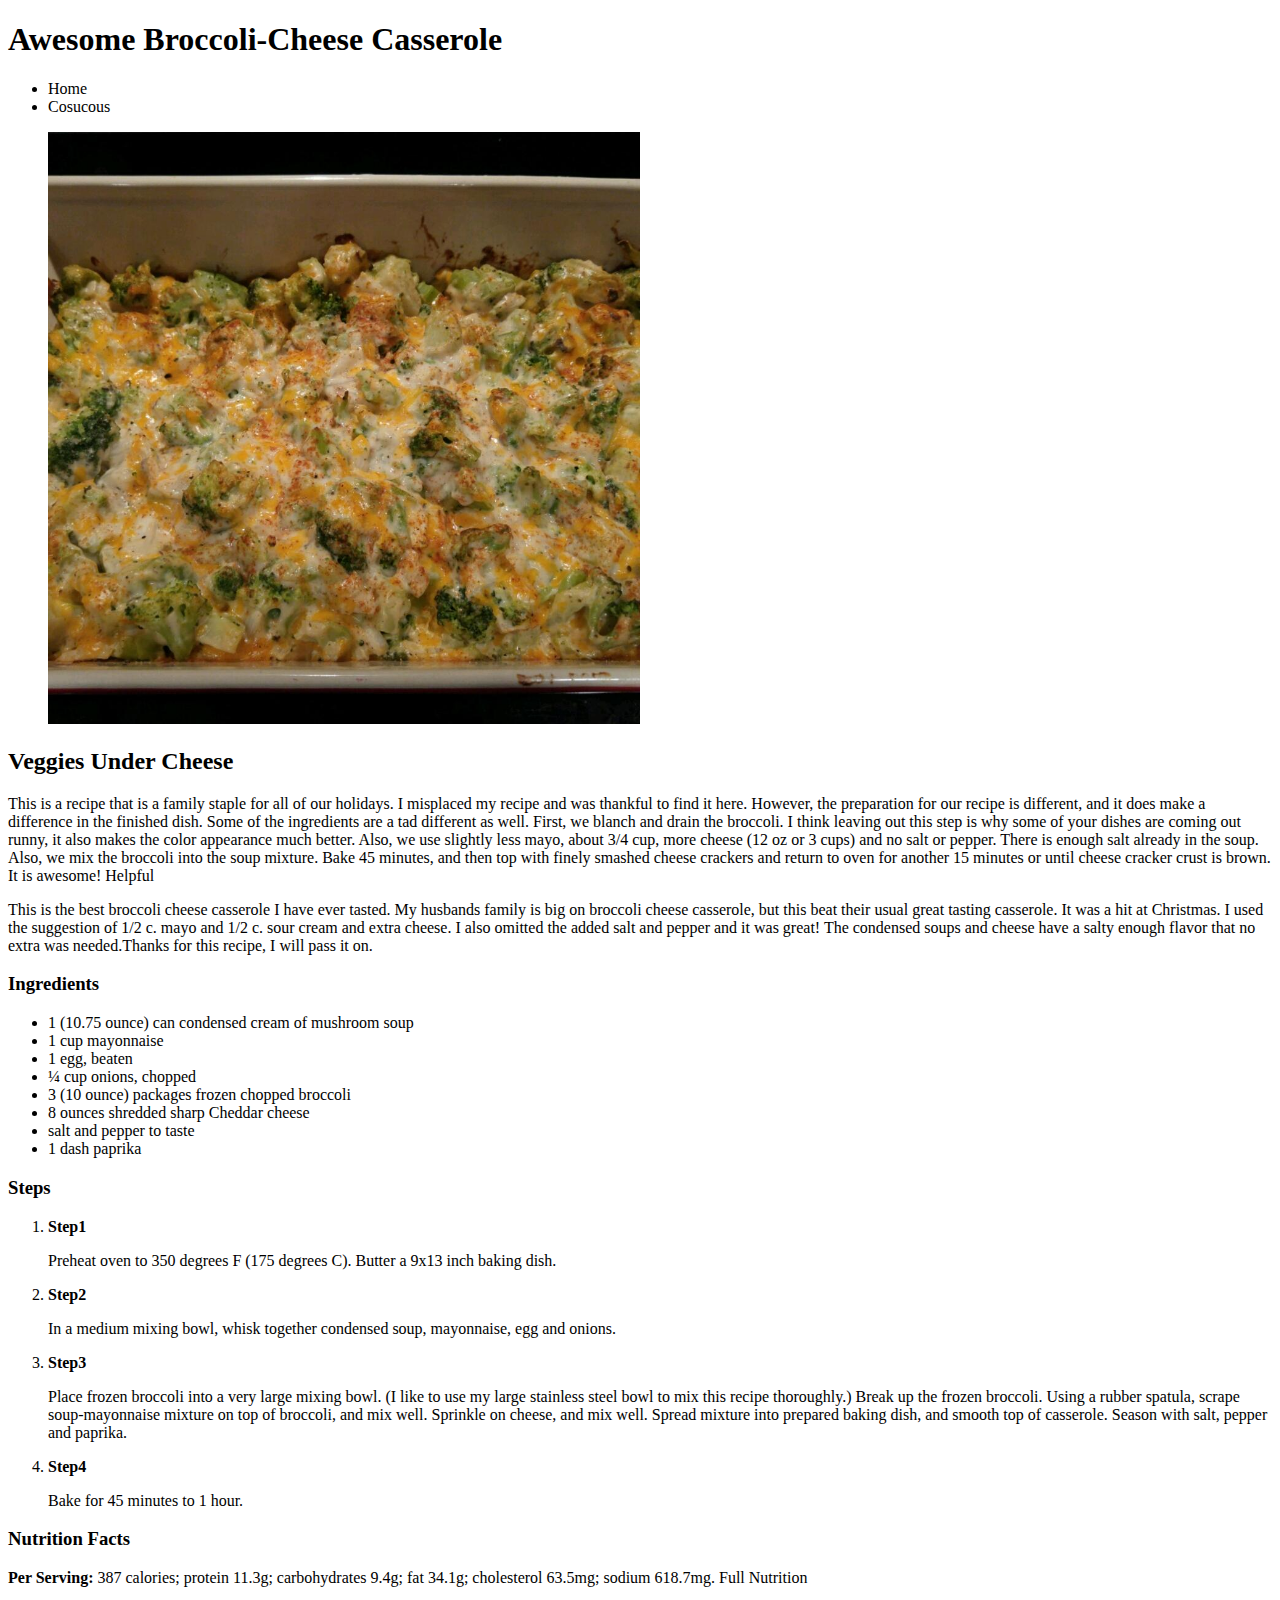
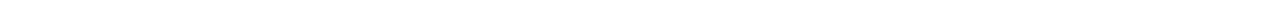
==== recipies/broccoli-cheese-casserole.html @ a1cca809 "Add another recipie page similarly structured as couscous.html" ====
<!DOCTYPE html>
<html lang="en">

<head>
    <meta charset="UTF-8">
    <meta http-equiv="X-UA-Compatible" content="IE=edge">
    <meta name="viewport" content="width=device-width, initial-scale=1.0">
    <title>Broccoli-Cheese Casserole</title>
    <style>
        img {
            width: 50%
        }
    </style>
</head>

<body>
    <header>
        <h1>Awesome Broccoli-Cheese Casserole</h1>
        <nav>
            <ul>
                <li>Home</li>
                <li>Cosucous</li>
            </ul>
        </nav>
    </header>
    <figure>
        <img src="/images/broccoli-cheese-casserole.jpeg"
            alt="a bowl of broccoli with meshed onions and tomatoes with broccli under cheese">
        <figcaption></figcaption>
    </figure>

    <h2>Veggies Under Cheese</h2>
    <p>This is a recipe that is a family staple for all of our holidays. I misplaced my recipe and was thankful to find
        it here. However, the preparation for our recipe is different, and it does make a difference in the finished
        dish. Some of the ingredients are a tad different as well. First, we blanch and drain the broccoli. I think
        leaving out this step is why some of your dishes are coming out runny, it also makes the color appearance much
        better. Also, we use slightly less mayo, about 3/4 cup, more cheese (12 oz or 3 cups) and no salt or pepper.
        There is enough salt already in the soup. Also, we mix the broccoli into the soup mixture. Bake 45 minutes, and
        then top with finely smashed cheese crackers and return to oven for another 15 minutes or until cheese cracker
        crust is brown. It is awesome!

        Helpful
    </p>
    <p>This is the best broccoli cheese casserole I have ever tasted. My husbands family is big on broccoli cheese
        casserole, but this beat their usual great tasting casserole. It was a hit at Christmas. I used the suggestion
        of 1/2 c. mayo and 1/2 c. sour cream and extra cheese. I also omitted the added salt and pepper and it was
        great! The condensed soups and cheese have a salty enough flavor that no extra was needed.Thanks for this
        recipe, I will pass it on.</p>

    <h3>Ingredients</h3>
    <ul>
        <li>1 (10.75 ounce) can condensed cream of mushroom soup</li>
        <li>1 cup mayonnaise</li>
        <li>1 egg, beaten</li>
        <li>¼ cup onions, chopped</li>
        <li>3 (10 ounce) packages frozen chopped broccoli</li>
        <li>8 ounces shredded sharp Cheddar cheese</li>
        <li>salt and pepper to taste</li>
        <li>1 dash paprika</li>
    </ul>
    <h3>Steps</h3>
        <ol>
           
         
            <li><strong>Step1</strong>
                <p>Preheat oven to 350 degrees F (175 degrees C). Butter a 9x13 inch baking dish.</p>
            </li>
            <li><strong>Step2</strong>
                <p>In a medium mixing bowl, whisk together condensed soup, mayonnaise, egg and onions.</p>
            </li>
            <li><strong>Step3</strong>
                <p>Place frozen broccoli into a very large mixing bowl. (I like to use my large stainless steel bowl to
                    mix this recipe thoroughly.) Break up the frozen broccoli. Using a rubber spatula, scrape
                    soup-mayonnaise mixture on top of broccoli, and mix well. Sprinkle on cheese, and mix well. Spread
                    mixture into prepared baking dish, and smooth top of casserole. Season with salt, pepper and
                    paprika.</p>
            </li>
            <li>
                <strong>Step4</strong>
                <p> Bake for 45 minutes to 1 hour.</p>
            </li>
        </ol>
    
    <h3>Nutrition Facts</h3>
    <p><strong>Per Serving: </strong> 387 calories; protein 11.3g; carbohydrates 9.4g; fat 34.1g; cholesterol 63.5mg; sodium 618.7mg. Full Nutrition</p>
</body>

</html>
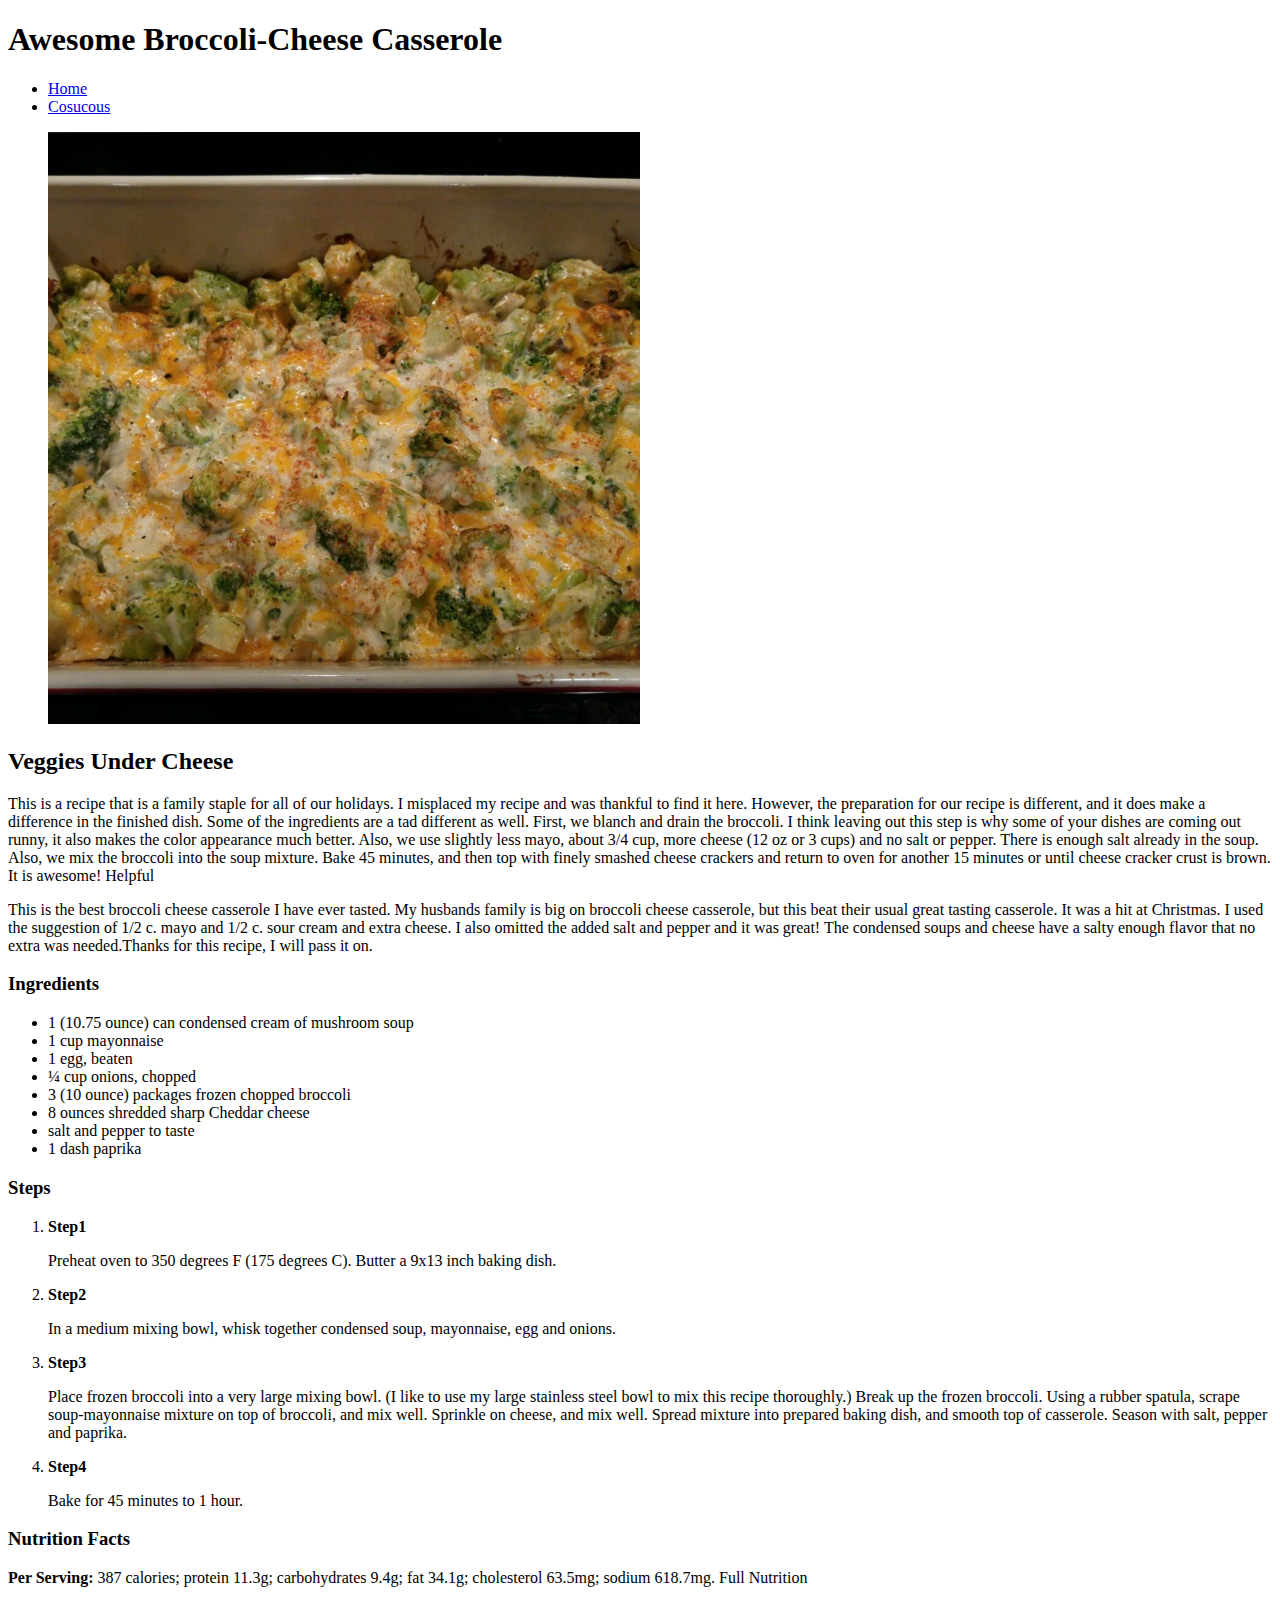
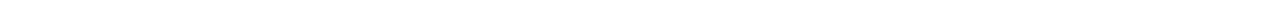
==== commit 9b04ad7d: "Add navigation to all pages" ====
--- a/recipies/broccoli-cheese-casserole.html
+++ b/recipies/broccoli-cheese-casserole.html
@@ -18,8 +18,8 @@
         <h1>Awesome Broccoli-Cheese Casserole</h1>
         <nav>
             <ul>
-                <li>Home</li>
-                <li>Cosucous</li>
+                <li><a href = "/index.html">Home</a></li>
+                <li><a href="/recipies/couscous.html">Cosucous</a></li>
             </ul>
         </nav>
     </header>
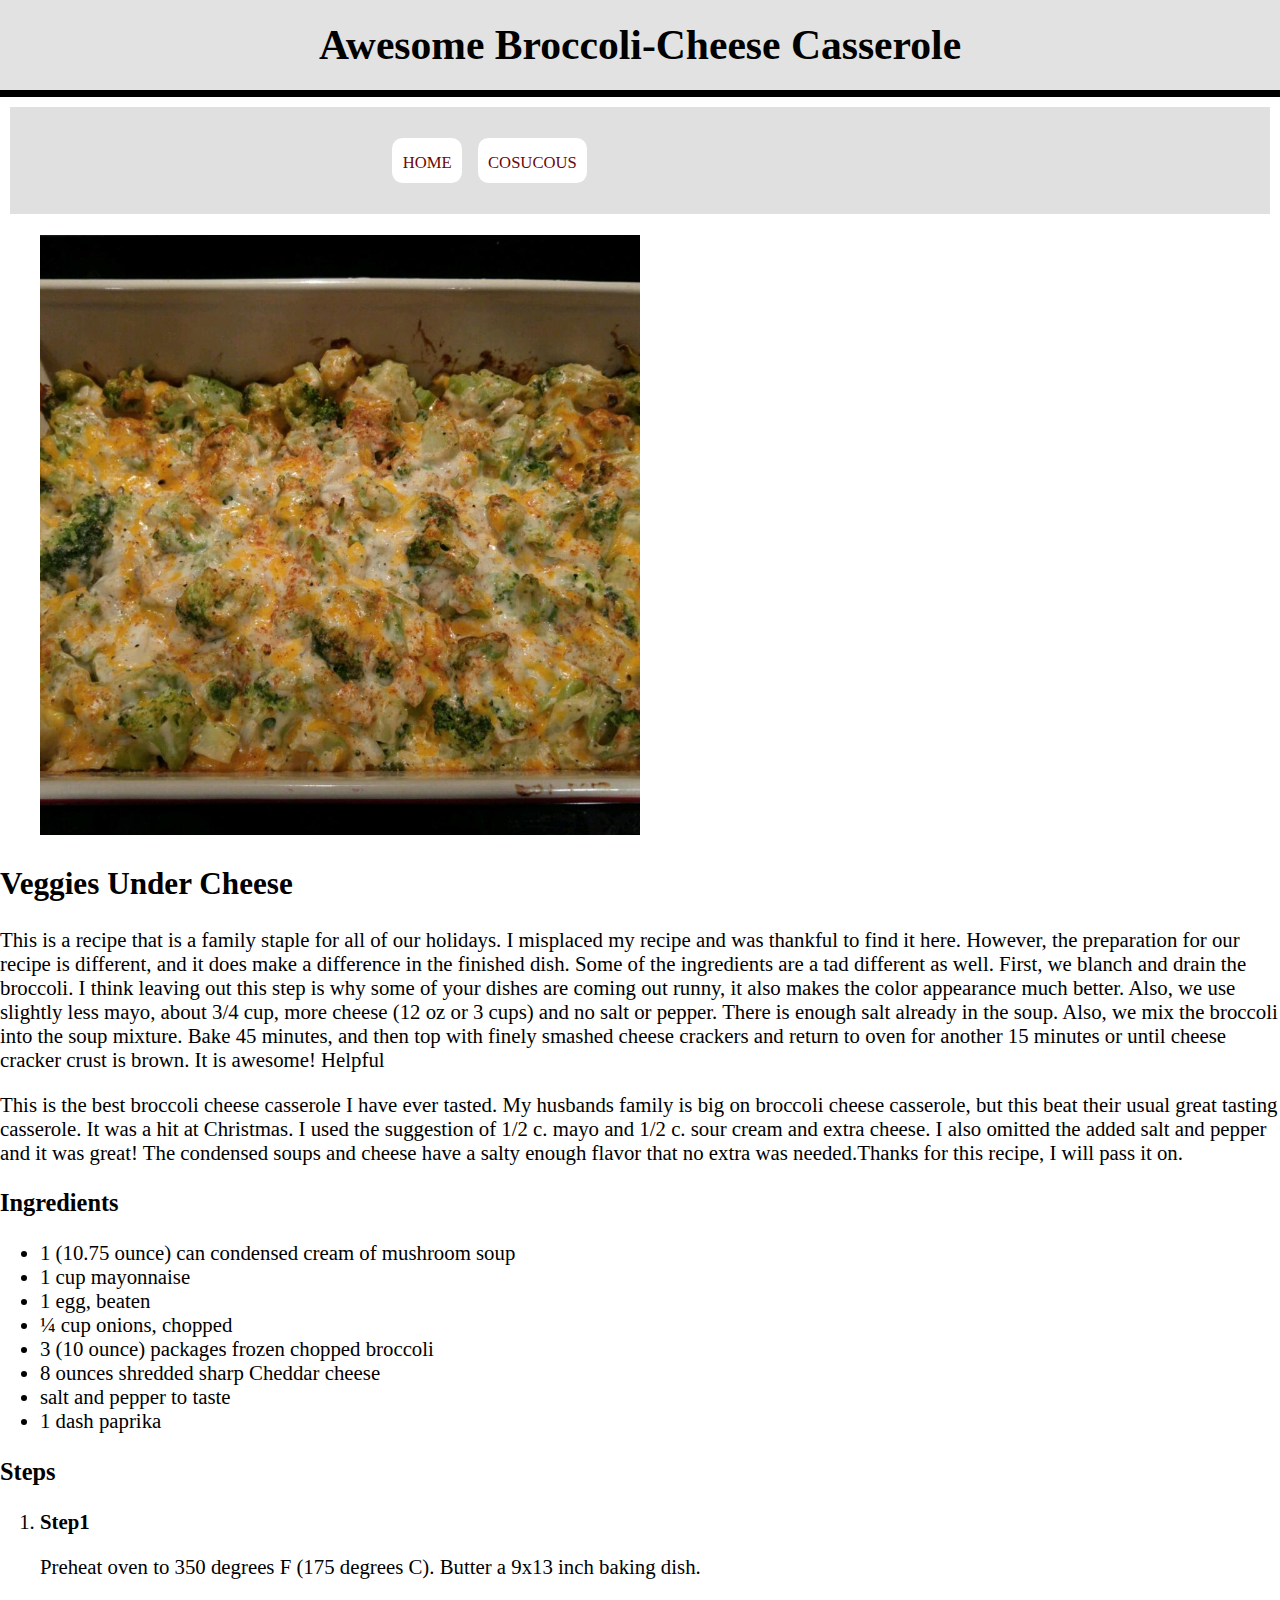
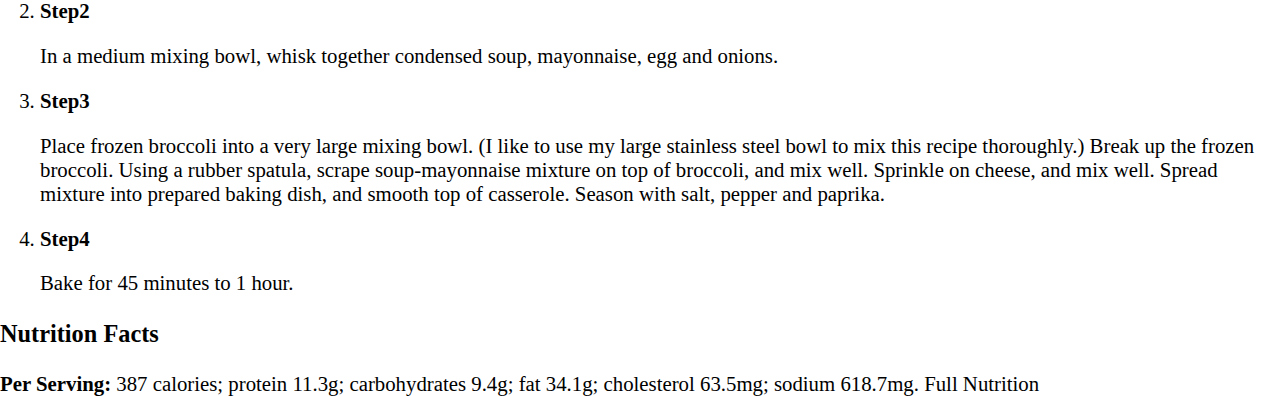
==== commit fd9601f7: "Tweak style of the pages" ====
--- a/recipies/broccoli-cheese-casserole.html
+++ b/recipies/broccoli-cheese-casserole.html
@@ -8,9 +8,11 @@
     <title>Broccoli-Cheese Casserole</title>
     <style>
         img {
-            width: 50%
+            width: 50%;
         }
+      
     </style>
+    <link rel="stylesheet" href="/styles/style.css">
 </head>
 
 <body>
@@ -18,13 +20,13 @@
         <h1>Awesome Broccoli-Cheese Casserole</h1>
         <nav>
             <ul>
-                <li><a href = "/index.html">Home</a></li>
-                <li><a href="/recipies/couscous.html">Cosucous</a></li>
+                <li><a href = "../index.html">Home</a></li>
+                <li><a href="../recipies/couscous.html">Cosucous</a></li>
             </ul>
         </nav>
     </header>
     <figure>
-        <img src="/images/broccoli-cheese-casserole.jpeg"
+        <img src="../images/broccoli-cheese-casserole.jpeg"
             alt="a bowl of broccoli with meshed onions and tomatoes with broccli under cheese">
         <figcaption></figcaption>
     </figure>
--- a/styles/style.css
+++ b/styles/style.css
@@ -0,0 +1,45 @@
+:root{
+    box-sizing: border-box;
+    font-size:calc(0.5em + 1vw);
+}
+
+body{
+    background-color:#ffffff;
+    /* color:rgb(109, 7, 7); */
+    margin: 0;
+    height:100vh;
+}
+
+h1{
+    border-bottom: 7px solid black;
+    text-align: center;
+    padding: .5em;
+    margin: 0;
+    background-color: rgb(226, 226, 226);
+}
+nav{
+    background-color: rgb(224, 224, 224);
+    padding:0.5em;
+    margin:0.5em
+}
+
+nav >ul{
+    padding-left: 30%;
+    list-style: none;
+
+}
+nav ul li{
+    
+    display: inline-block;
+    margin-right: 0.5em;
+    padding: 0.5em;
+    border-radius: 0.5em;
+    background-color: rgb(255, 255, 255);
+}
+li > a{
+    text-decoration: none;
+    color:black;
+    text-transform: uppercase;
+    font-size: 0.8em;
+    color:rgb(109, 7, 7)
+}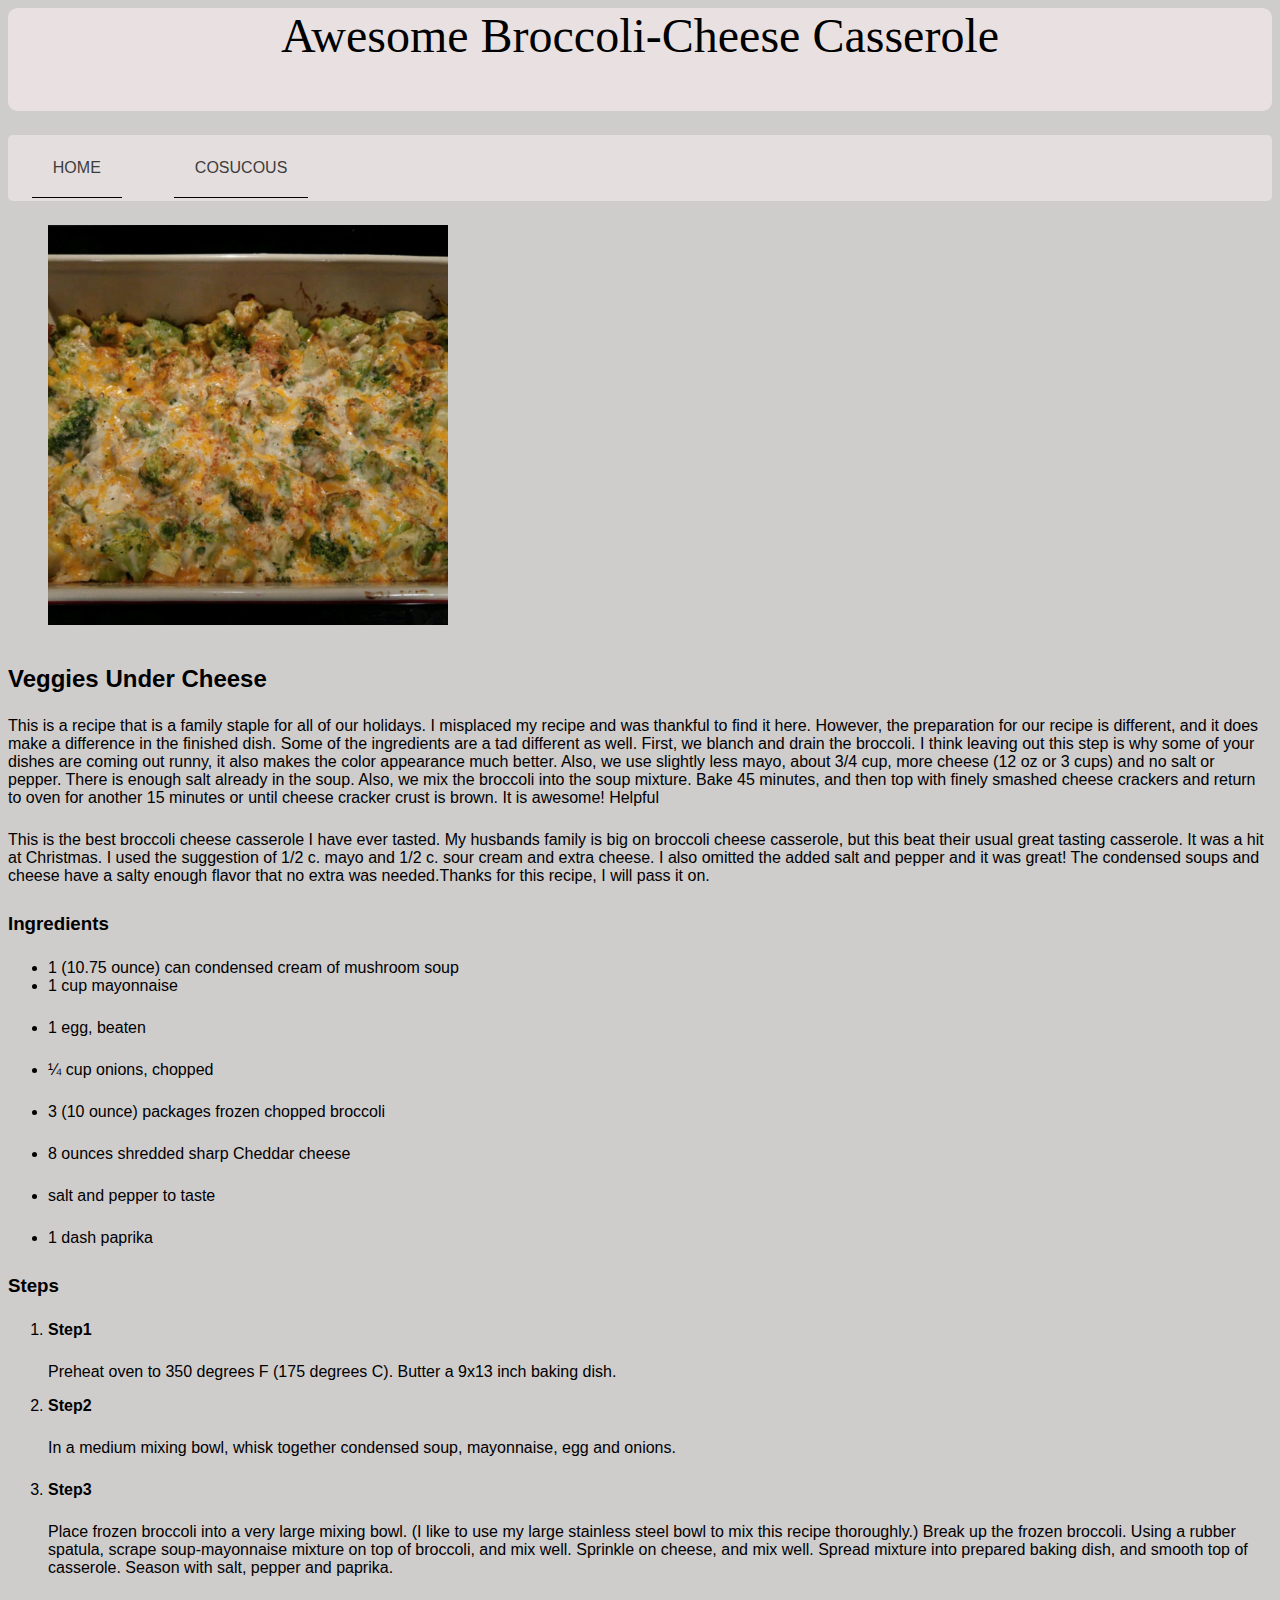
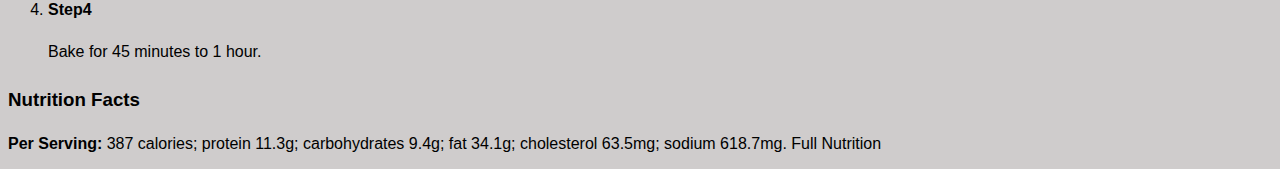
==== commit c3d16bdb: "Edit recipies pages for matching look with home" ====
--- a/recipies/broccoli-cheese-casserole.html
+++ b/recipies/broccoli-cheese-casserole.html
@@ -12,16 +12,16 @@
         }
       
     </style>
-    <link rel="stylesheet" href="/styles/style.css">
+    <link rel="stylesheet" href="../styles/style.css">
 </head>
 
 <body>
-    <header>
-        <h1>Awesome Broccoli-Cheese Casserole</h1>
-        <nav>
-            <ul>
-                <li><a href = "../index.html">Home</a></li>
-                <li><a href="../recipies/couscous.html">Cosucous</a></li>
+    <header class = "header-main">
+        <h1 class = "heading-main">Awesome Broccoli-Cheese Casserole</h1>
+        <nav class = "navigation">
+            <ul class = "navigation-list">
+                <li><a class = "navigation-item" href = "../index.html">Home</a></li>
+                <li><a class = "navigation-item" href="../recipies/couscous.html">Cosucous</a></li>
             </ul>
         </nav>
     </header>
--- a/styles/style.css
+++ b/styles/style.css
@@ -1,45 +1,99 @@
 :root{
-    box-sizing: border-box;
-    font-size:calc(0.5em + 1vw);
+    box-sizing:border-box;
+    /* font-size: 0.875em; */
+}
+
+*,::after,::before{
+    box-sizing: inherit;
 }
 
 body{
-    background-color:#ffffff;
-    /* color:rgb(109, 7, 7); */
-    margin: 0;
-    height:100vh;
+    font-size: 1rem;
+    font-family: sans-serif;
+    background-color: rgb(207, 204, 204);
+
 }
 
-h1{
-    border-bottom: 7px solid black;
-    text-align: center;
-    padding: .5em;
-    margin: 0;
-    background-color: rgb(226, 226, 226);
+body *+*{
+    margin-top: 1.5em;
 }
-nav{
-    background-color: rgb(224, 224, 224);
-    padding:0.5em;
-    margin:0.5em
+.header-main{
+   
 }
 
-nav >ul{
-    padding-left: 30%;
+.header-main .heading-main{
+    font-family: serif;
+    font-weight: 500;
+    padding-bottom: 1em;
+    margin:0;
+    font-size: 3rem;
+   
+    border-radius: 0.2em;
+    
+    text-align:center;
+    background-color: rgb(233, 225, 225);
+    /* vertical-align: middle; */
+}
+
+
+.navigation-list{
+    /* text-align: center; */
     list-style: none;
+    
+    padding: 0;
+    margin: 0;
+    background-color: rgb(228, 222, 222);
+    border-radius: 0.3em;
+  
 
 }
-nav ul li{
+
+
+
+.navigation-list li {
+    display: inline-block;
+    padding:1.5em;
+   
+}
+
+/* removing the labotomised owl styles */
+li:nth-of-type(2){
+    margin-top: 0;
     
+}
+
+div{
+    border:0.5px solid red;
     display: inline-block;
-    margin-right: 0.5em;
-    padding: 0.5em;
-    border-radius: 0.5em;
-    background-color: rgb(255, 255, 255);
+    margin-bottom: 0.3em;
+    width: 2.4%;
 }
-li > a{
-    text-decoration: none;
-    color:black;
-    text-transform: uppercase;
-    font-size: 0.8em;
-    color:rgb(109, 7, 7)
+
+.navigation-item:link{
+
+        /* padding: 1em; */
+        border-bottom: 1.5px solid black;
+        text-decoration: none;
+        /* border-radius: 1.5em; */
+        padding: 1.3em;
+        color:rgb(61, 60, 60);
+        /* background-color: rgb(59, 57, 57); */
+        text-transform: uppercase;
+        font-weight: 200;
+       
+    
+}
+.navigation-item:visited{
+    color: rgb(228, 104, 104);
+}
+.navigation-item:hover{
+    color:rgb(61, 60, 60);
+    border-bottom:1.5px solid red;
+}
+.navigation-item:active{
+    
+}
+img{
+    width:400px;
+    height:auto;
 }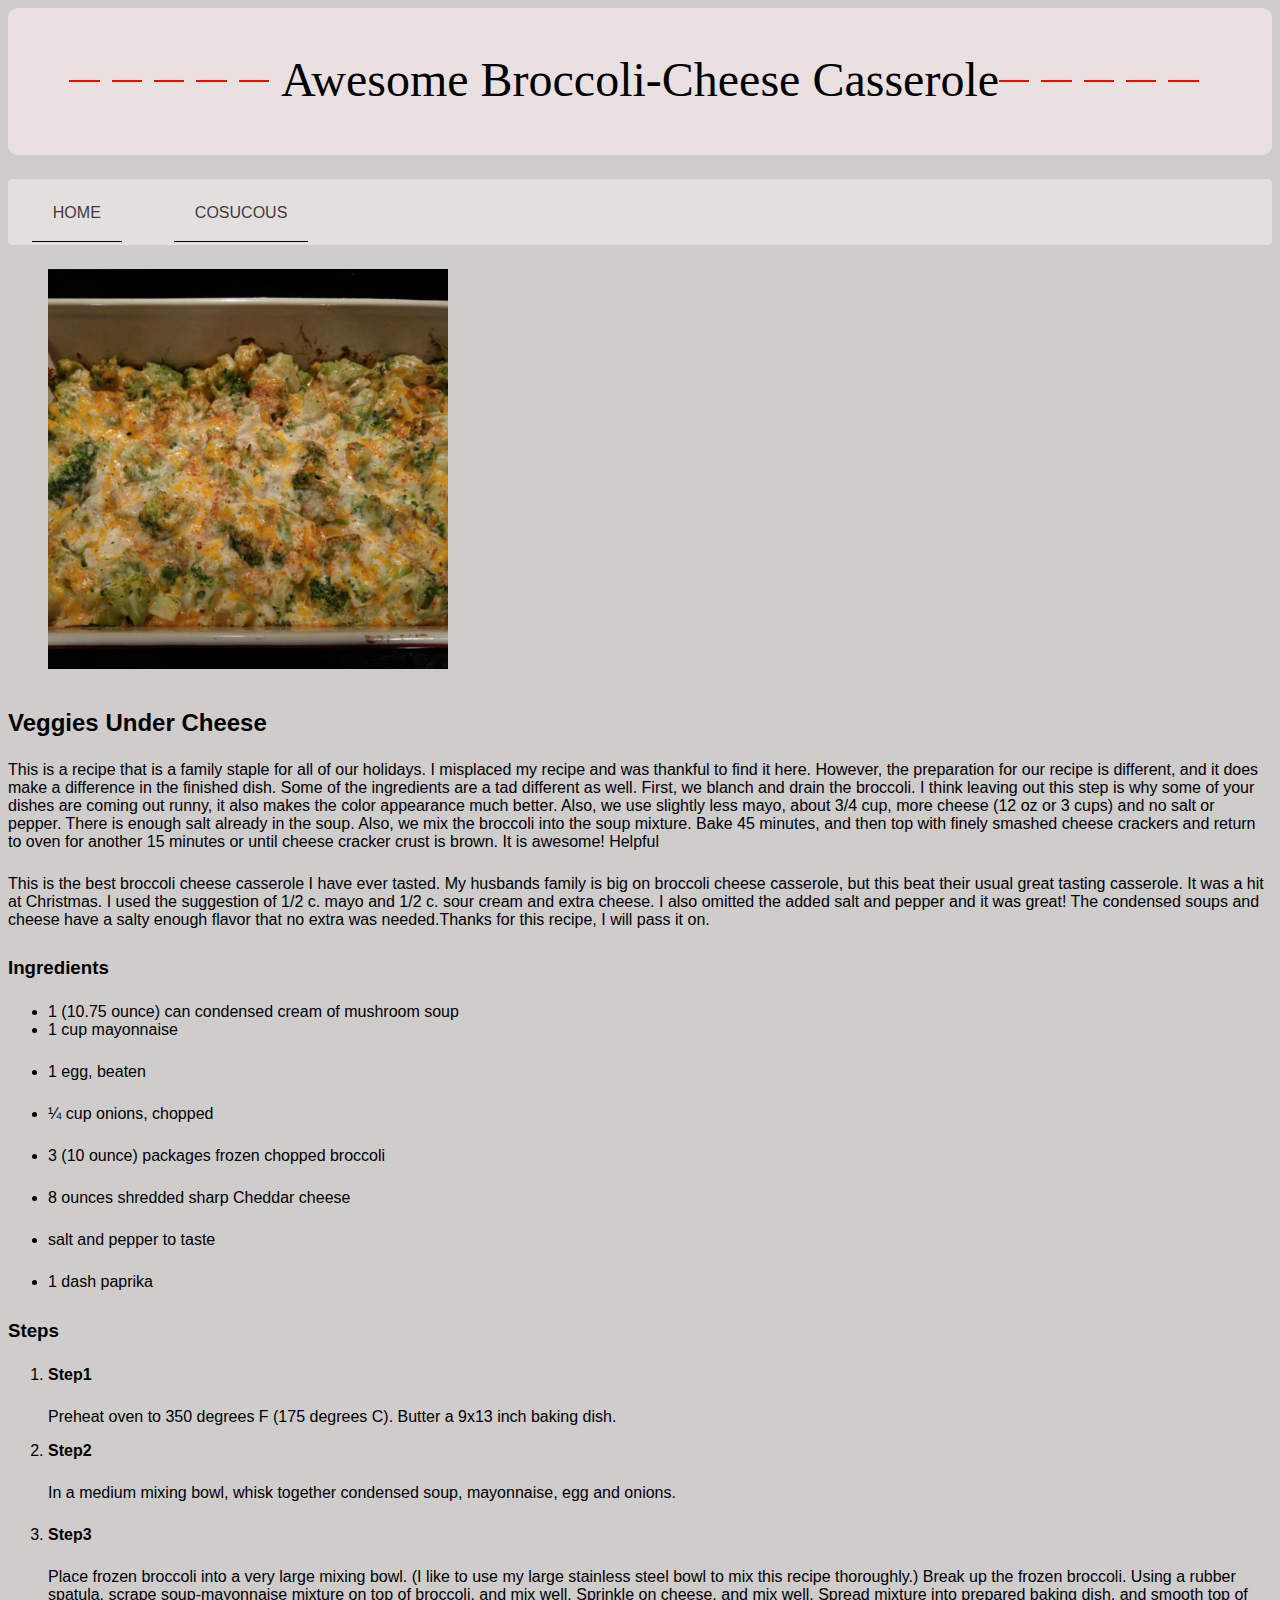
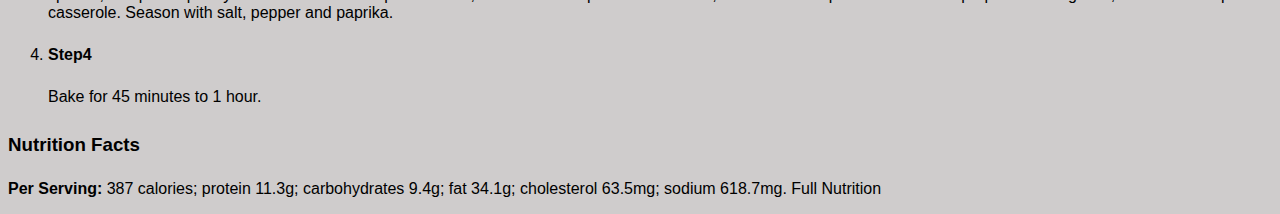
==== commit 3cf97881: "Error in the header formatting" ====
--- a/recipies/broccoli-cheese-casserole.html
+++ b/recipies/broccoli-cheese-casserole.html
@@ -10,18 +10,22 @@
         img {
             width: 50%;
         }
-      
     </style>
     <link rel="stylesheet" href="../styles/style.css">
 </head>
 
 <body>
-    <header class = "header-main">
-        <h1 class = "heading-main">Awesome Broccoli-Cheese Casserole</h1>
-        <nav class = "navigation">
-            <ul class = "navigation-list">
-                <li><a class = "navigation-item" href = "../index.html">Home</a></li>
-                <li><a class = "navigation-item" href="../recipies/couscous.html">Cosucous</a></li>
+    <header class="header-main">
+        <h1 class="heading-main">
+            <div></div>&nbsp;<div></div>&nbsp;<div></div>&nbsp;<div></div>
+            <div></div>&nbsp;Awesome Broccoli-Cheese Casserole<div></div>&nbsp;<div></div>&nbsp;<div></div>&nbsp;<div>
+            </div>
+            <div></div>&nbsp;
+        </h1>
+        <nav class="navigation">
+            <ul class="navigation-list">
+                <li><a class="navigation-item" href="../index.html">Home</a></li>
+                <li><a class="navigation-item" href="../recipies/couscous.html">Cosucous</a></li>
             </ul>
         </nav>
     </header>
@@ -61,30 +65,31 @@
         <li>1 dash paprika</li>
     </ul>
     <h3>Steps</h3>
-        <ol>
-           
-         
-            <li><strong>Step1</strong>
-                <p>Preheat oven to 350 degrees F (175 degrees C). Butter a 9x13 inch baking dish.</p>
-            </li>
-            <li><strong>Step2</strong>
-                <p>In a medium mixing bowl, whisk together condensed soup, mayonnaise, egg and onions.</p>
-            </li>
-            <li><strong>Step3</strong>
-                <p>Place frozen broccoli into a very large mixing bowl. (I like to use my large stainless steel bowl to
-                    mix this recipe thoroughly.) Break up the frozen broccoli. Using a rubber spatula, scrape
-                    soup-mayonnaise mixture on top of broccoli, and mix well. Sprinkle on cheese, and mix well. Spread
-                    mixture into prepared baking dish, and smooth top of casserole. Season with salt, pepper and
-                    paprika.</p>
-            </li>
-            <li>
-                <strong>Step4</strong>
-                <p> Bake for 45 minutes to 1 hour.</p>
-            </li>
-        </ol>
-    
+    <ol>
+
+
+        <li><strong>Step1</strong>
+            <p>Preheat oven to 350 degrees F (175 degrees C). Butter a 9x13 inch baking dish.</p>
+        </li>
+        <li><strong>Step2</strong>
+            <p>In a medium mixing bowl, whisk together condensed soup, mayonnaise, egg and onions.</p>
+        </li>
+        <li><strong>Step3</strong>
+            <p>Place frozen broccoli into a very large mixing bowl. (I like to use my large stainless steel bowl to
+                mix this recipe thoroughly.) Break up the frozen broccoli. Using a rubber spatula, scrape
+                soup-mayonnaise mixture on top of broccoli, and mix well. Sprinkle on cheese, and mix well. Spread
+                mixture into prepared baking dish, and smooth top of casserole. Season with salt, pepper and
+                paprika.</p>
+        </li>
+        <li>
+            <strong>Step4</strong>
+            <p> Bake for 45 minutes to 1 hour.</p>
+        </li>
+    </ol>
+
     <h3>Nutrition Facts</h3>
-    <p><strong>Per Serving: </strong> 387 calories; protein 11.3g; carbohydrates 9.4g; fat 34.1g; cholesterol 63.5mg; sodium 618.7mg. Full Nutrition</p>
+    <p><strong>Per Serving: </strong> 387 calories; protein 11.3g; carbohydrates 9.4g; fat 34.1g; cholesterol 63.5mg;
+        sodium 618.7mg. Full Nutrition</p>
 </body>
 
 </html>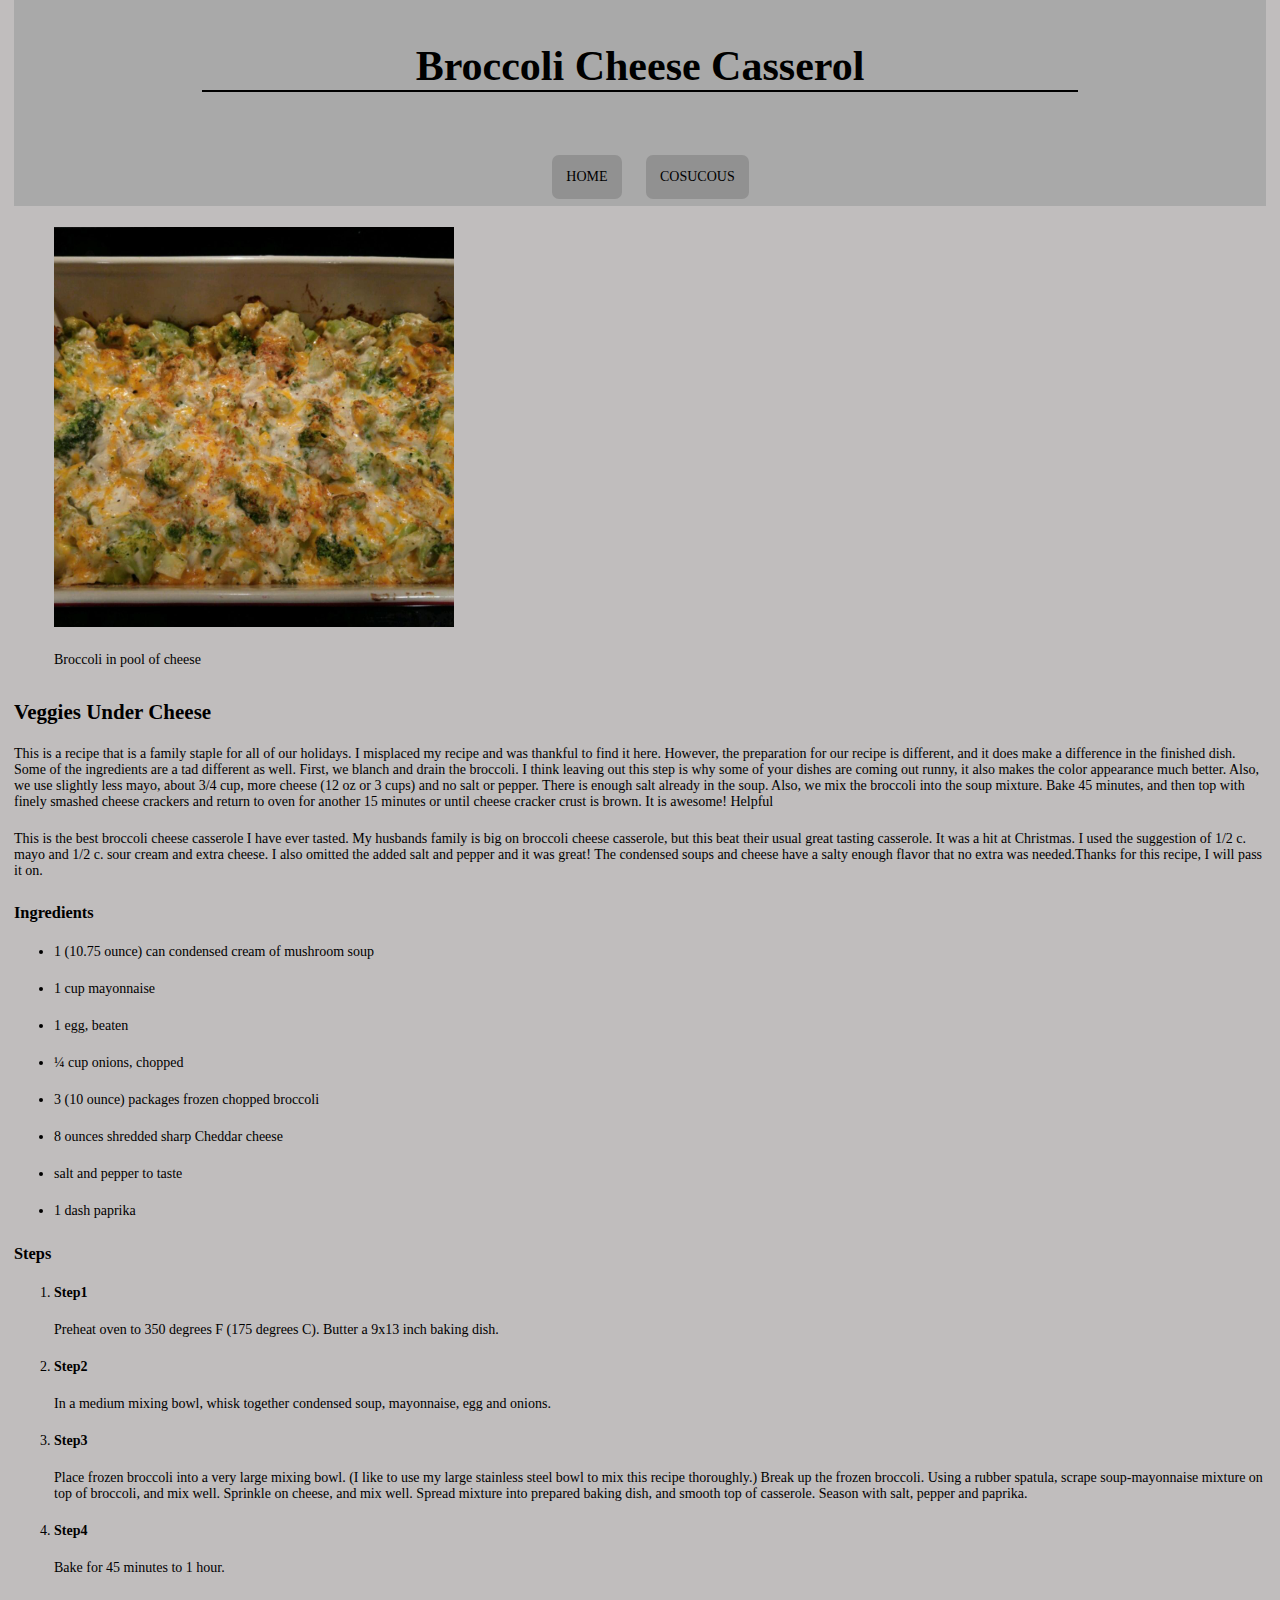
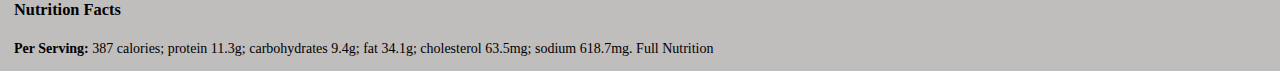
==== commit e951a32a: "Edit style of the pages to a general theme" ====
--- a/recipies/broccoli-cheese-casserole.html
+++ b/recipies/broccoli-cheese-casserole.html
@@ -15,24 +15,22 @@
 </head>
 
 <body>
-    <header class="header-main">
-        <h1 class="heading-main">
-            <div></div>&nbsp;<div></div>&nbsp;<div></div>&nbsp;<div></div>
-            <div></div>&nbsp;Awesome Broccoli-Cheese Casserole<div></div>&nbsp;<div></div>&nbsp;<div></div>&nbsp;<div>
-            </div>
-            <div></div>&nbsp;
+    <header class="header">
+        <h1 class="header-heading">
+           <span>Broccoli Cheese Casserol</span>  
+           <div></div>     
         </h1>
-        <nav class="navigation">
-            <ul class="navigation-list">
-                <li><a class="navigation-item" href="../index.html">Home</a></li>
-                <li><a class="navigation-item" href="../recipies/couscous.html">Cosucous</a></li>
+        <nav class="nav">
+            <ul class="nav-list">
+                <li><a class="nav-item" href="../index.html">Home</a></li>
+                <li><a class="nav-item" href="../recipies/couscous.html">Cosucous</a></li>
             </ul>
         </nav>
     </header>
     <figure>
         <img src="../images/broccoli-cheese-casserole.jpeg"
             alt="a bowl of broccoli with meshed onions and tomatoes with broccli under cheese">
-        <figcaption></figcaption>
+        <figcaption>Broccoli in pool of cheese</figcaption>
     </figure>
 
     <h2>Veggies Under Cheese</h2>
--- a/styles/style.css
+++ b/styles/style.css
@@ -1,99 +1,102 @@
 :root{
-    box-sizing:border-box;
-    /* font-size: 0.875em; */
+font-size: 0.875em;
+box-sizing: border-box;
+--main-color :black;
+--secondary-color:white;
 }
 
 *,::after,::before{
     box-sizing: inherit;
 }
 
+body *+*{
+    margin-top: 1.5em;
+}
 body{
-    font-size: 1rem;
-    font-family: sans-serif;
-    background-color: rgb(207, 204, 204);
+margin:0 1em;
+background-color: rgb(192, 189, 189);
 
 }
 
-body *+*{
-    margin-top: 1.5em;
-}
-.header-main{
-   
+.header{
+    /* border:1px solid black; */
+    background-color: darkgrey;
+    padding-bottom: 0.5em;
+
 }
 
-.header-main .heading-main{
-    font-family: serif;
-    font-weight: 500;
-    padding-bottom: 1em;
-    margin:0;
+.header-heading{
     font-size: 3rem;
-   
-    border-radius: 0.2em;
+    font-weight: 550;
+    /* border:1px solid black; */
     
-    text-align:center;
-    background-color: rgb(233, 225, 225);
-    /* vertical-align: middle; */
+    margin: 0;
+    padding: 1em 0;
+    text-align: center;
+
+}
+.header-heading > span{
+
+}
+.nav{
+    
+    font-size: 1rem;
+    /* border: 1px solid red; */
+
 }
 
-
-.navigation-list{
-    /* text-align: center; */
+.nav-list{
+    /* border:1px solid green; */
+    text-align: center;
     list-style: none;
-    
     padding: 0;
     margin: 0;
-    background-color: rgb(228, 222, 222);
-    border-radius: 0.3em;
-  
+}
 
+/* li elements */
+.nav-list li{
+
+display: inline-block;
+margin-left:1.5em ;
+
+margin-top: 0;
+/* padding: 1em 0; */
 }
 
 
 
-.navigation-list li {
-    display: inline-block;
-    padding:1.5em;
-   
+.nav-item{
+    /* border:1px solid yellow; */
+    background-color: rgb(145, 145, 145);
+    display: block;
+    padding: 1em;
+    border-radius: 0.5em;
+    color:black;
+    text-decoration: none;
+    text-transform: uppercase;
+}
+.nav-item:link{
+
+
+
+
 }
 
-/* removing the labotomised owl styles */
-li:nth-of-type(2){
-    margin-top: 0;
-    
+.nav-item:visited{
+    color:rgb(43, 41, 41)
+ 
 }
 
-div{
-    border:0.5px solid red;
-    display: inline-block;
-    margin-bottom: 0.3em;
-    width: 2.4%;
+.nav-item:hover{
+color:white;
 }
 
-.navigation-item:link{
-
-        /* padding: 1em; */
-        border-bottom: 1.5px solid black;
-        text-decoration: none;
-        /* border-radius: 1.5em; */
-        padding: 1.3em;
-        color:rgb(61, 60, 60);
-        /* background-color: rgb(59, 57, 57); */
-        text-transform: uppercase;
-        font-weight: 200;
-       
-    
-}
-.navigation-item:visited{
-    color: rgb(228, 104, 104);
-}
-.navigation-item:hover{
-    color:rgb(61, 60, 60);
-    border-bottom:1.5px solid red;
-}
-.navigation-item:active{
-    
+.header  div { 
+    margin:0 auto;
+    border:1px solid black;
+    width:70%;
 }
 img{
-    width:400px;
-    height:auto;
+    width: 400px;
+    height: auto;
 }